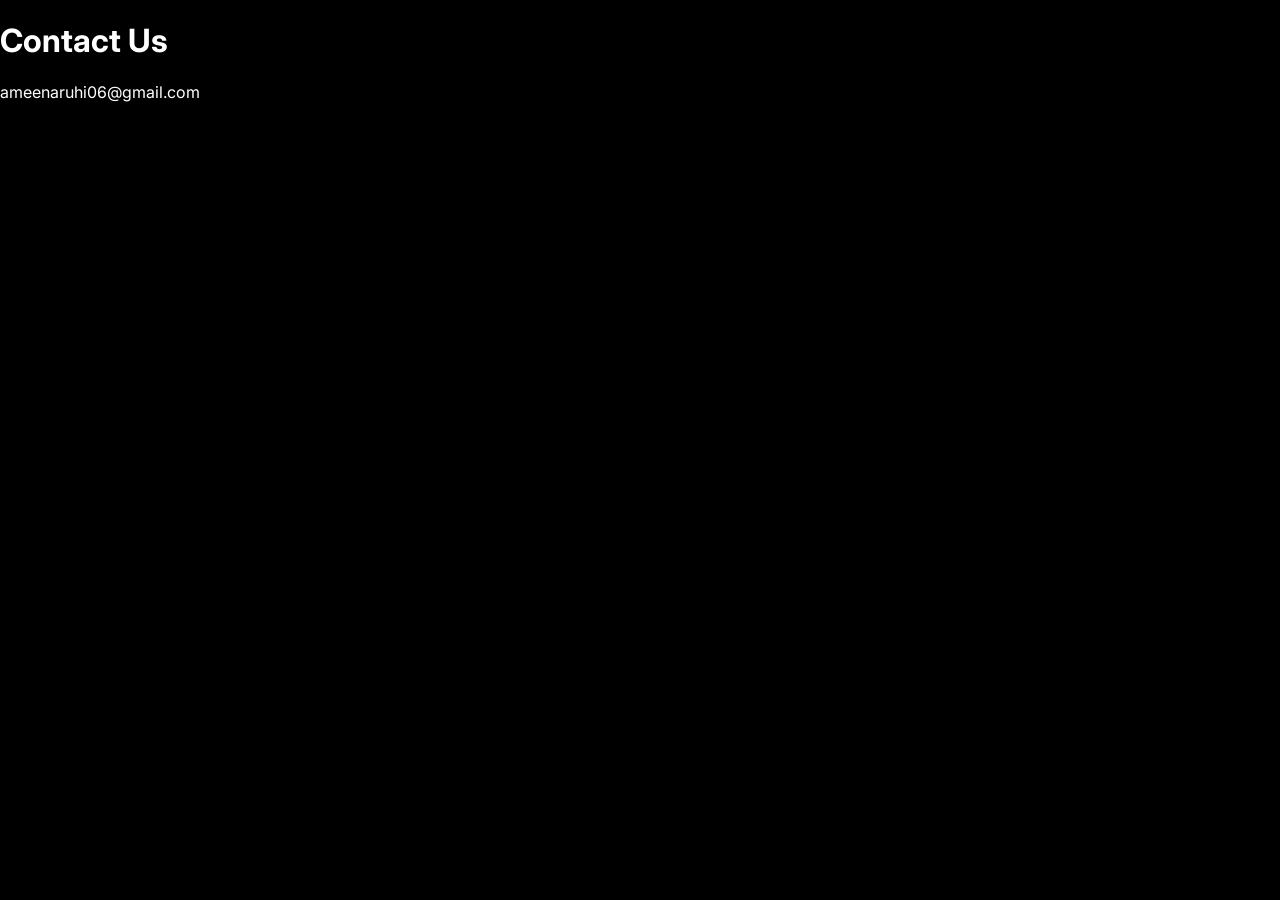
==== contact/index.html @ ab4cd3e8 "Add files via upload" ====
<!DOCTYPE html>
<html lang="en">
  <head>
    <meta charset="UTF-8">
    <meta name="viewport" content="width=device-width, initial-scale=1.0">
    <link rel="stylesheet" href="../stylesheet/style.css">
    <title>Contact Us</title>

 </head>
<body>
    <h1>Contact Us</h1>
    <p>ameenaruhi06@gmail.com</p>
</body>
</html>
---- stylesheet/style.css ----
@import url('https://fonts.googleapis.com/css2?family=Inter:wght@400;500;600;700&display=swap');

body {
  font-family: 'Inter', sans-serif;
  margin: 0;
  padding: 0;
  background-color: #000;
  color: #fff;
}

/* HEADER */
header {
  text-align: center;
  padding: 40px 20px;
  background-color: #000;
  color: #ff4444;
  border-bottom: 3px solid #cc0000;
}

header h1 {
  margin: 0;
  color: #ff6666;
  font-size: clamp(40px, 10vw, 120px);
}

header p {
  margin: 10px 0 0 0;
  color: #ff4444;
  font-size: clamp(16px, 4vw, 32px);
}

/* NAVIGATION */
nav {
  text-align: left;
  padding: 15px 20px;
  background-color: #0a0a0a;
  border-bottom: 2px solid #cc0000;
}

nav a {
  color: #ff4444;
  text-decoration: none;
  margin-right: 20px;
  font-weight: 500;
  transition: color 0.3s;
}

nav a:hover {
  color: #ffffff;
}

.grid {
  display: grid;
  grid-template-columns: repeat(2, 1fr); /* ALWAYS 2 columns */
  gap: 20px;
  padding: 20px;
  max-width: 900px;
  margin: 0 auto;
}

.photo {
  display: flex;
  flex-direction: column;
}

.photo img {
  width: 100%;
  height: auto;
  cursor: pointer;
  border-radius: 4px;
  transition: transform 0.2s ease, opacity 0.2s ease;
}

.photo img:hover { 
  transform: scale(1.02);
  opacity: 0.9;
}

.caption {
  display: none;
  padding: 10px;
  background-color: #1a1a1a;
  color: #ff4444;
  border: 1px solid #cc0000;
  margin-top: 5px;
  text-align: center;
  font-size: 14px;
}
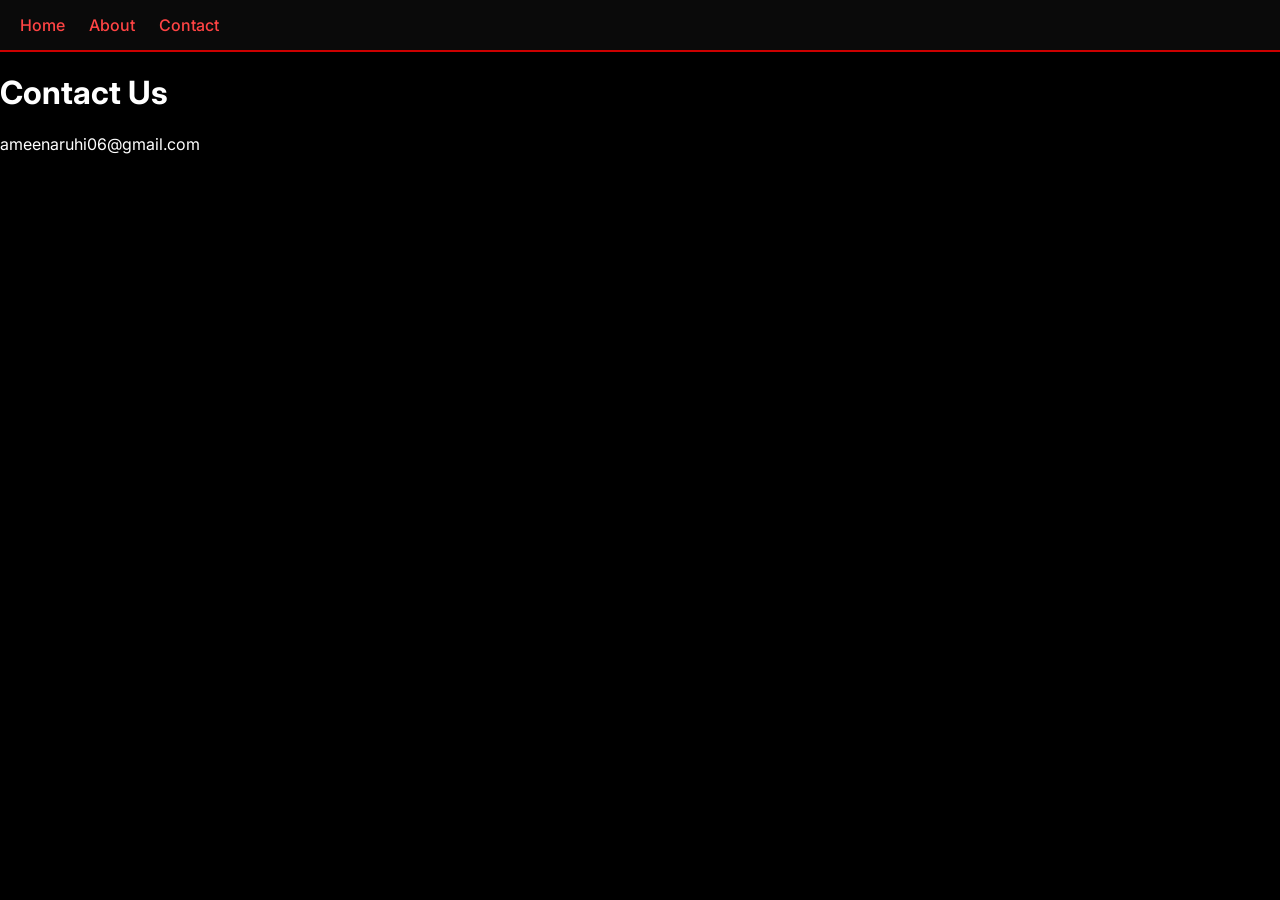
==== commit 16cd42ff: "Add files via upload" ====
--- a/contact/index.html
+++ b/contact/index.html
@@ -1,14 +1,37 @@
 <!DOCTYPE html>
 <html lang="en">
-  <head>
+ <head>
     <meta charset="UTF-8">
     <meta name="viewport" content="width=device-width, initial-scale=1.0">
     <link rel="stylesheet" href="../stylesheet/style.css">
     <title>Contact Us</title>
 
  </head>
-<body>
-    <h1>Contact Us</h1>
-    <p>ameenaruhi06@gmail.com</p>
-</body>
+
+
+  <body> 
+     <nav>
+  <a href="index.html">Home</a>
+  <a href="../about/index.html">About</a>
+  <a href="../contact/index.html">Contact</a>
+     </nav>
+    <h1>Contact Us</h1> 
+      <p> ameenaruhi06@gmail.com </p>
+
+  </body>
+
+
+
+
+
+
+
+
+
+
+
+
+
+
+
 </html>
